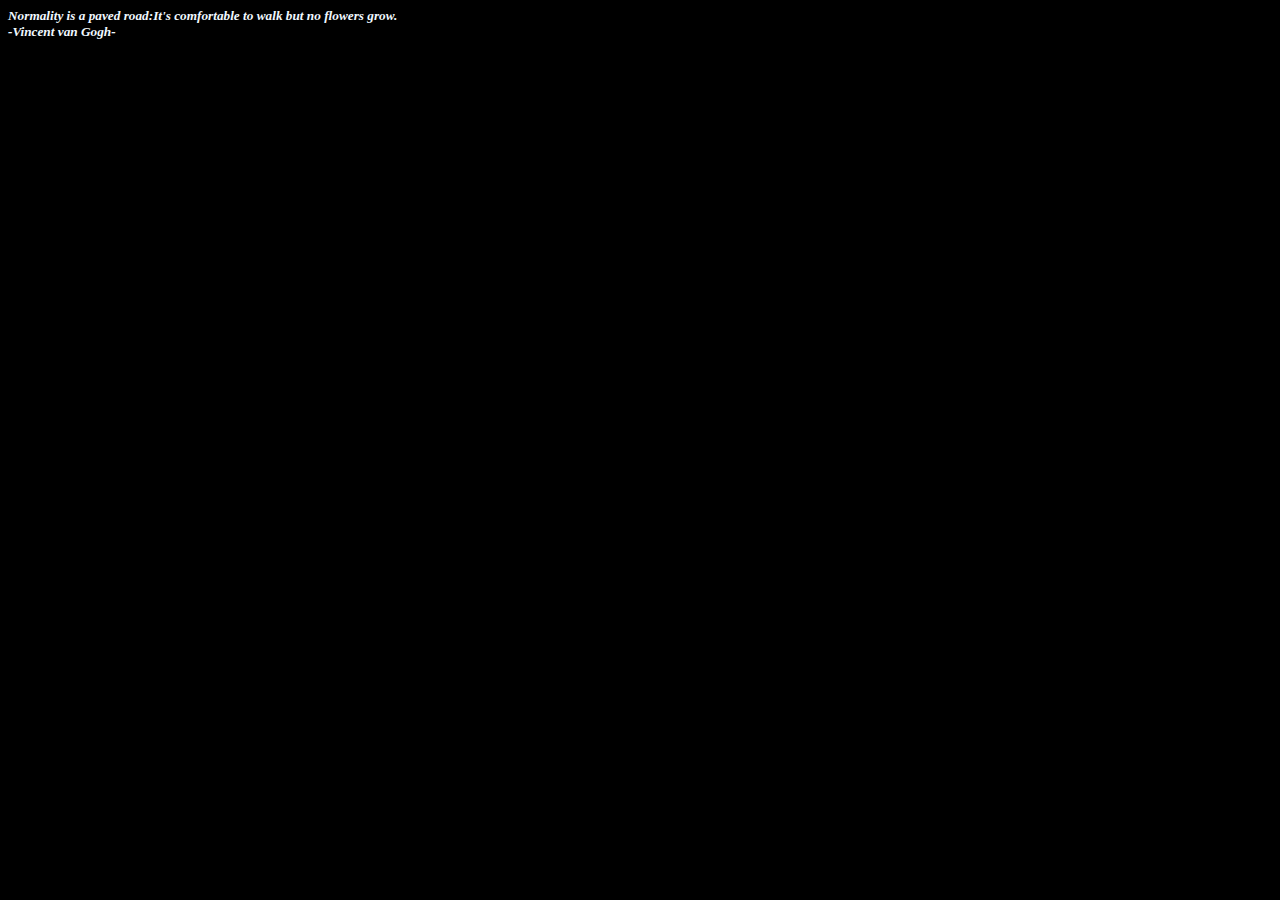
==== aboutme.html @ 2aa6bb54 "about me page introduction" ====
<html>
<head>
    <title>aboutshannelle</title>

    <link rel="stylesheet" type="text/css" href="aboutme.css">
</head>



<body>

<div class="hey">

    <h5> <strong> <em> Normality is a paved road:It's comfortable to walk but no flowers grow.<br/>
        -Vincent van Gogh-
        
    </em></strong></h5>
</div>

<div>


</div>

<div>



</div>



<div>






</div>







</body>














</html>
---- aboutme.css ----
body{
    background-color: black;
    color: aliceblue;
}
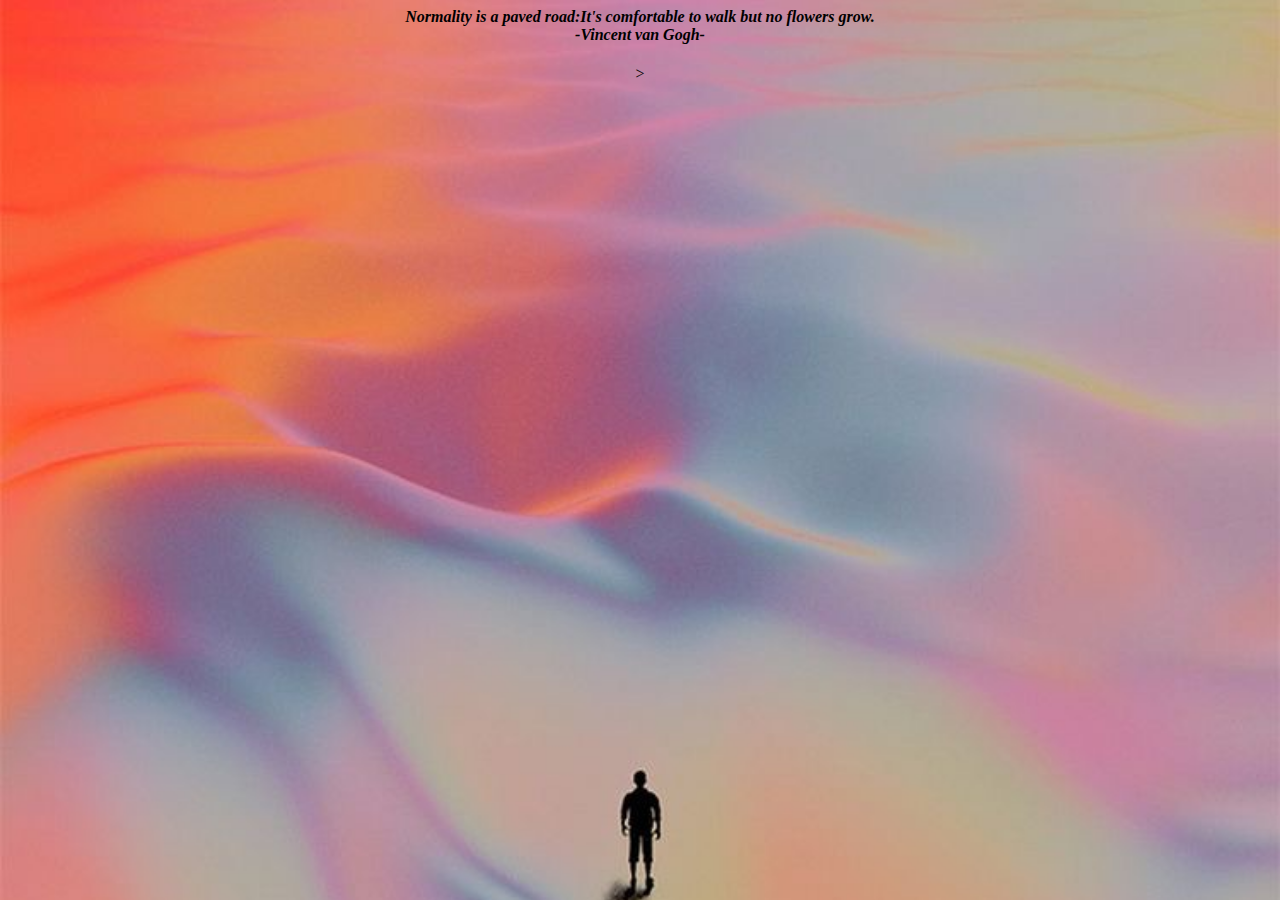
==== commit a8dc2fa7: "text size change" ====
--- a/aboutme.html
+++ b/aboutme.html
@@ -11,10 +11,10 @@
 
 <div class="hey">
 
-    <h5> <strong> <em> Normality is a paved road:It's comfortable to walk but no flowers grow.<br/>
+    <h4> <strong> <em> Normality is a paved road:It's comfortable to walk but no flowers grow.<br/>
         -Vincent van Gogh-
         
-    </em></strong></h5>
+    </em></strong></h4>>
 </div>
 
 <div>
--- a/aboutme.css
+++ b/aboutme.css
@@ -1,4 +1,9 @@
 body{
-    background-color: black;
-    color: aliceblue;
+    background-image: url(aboutmeimage1.JPG);
+    background-size: cover;
+    background-position: center;
+}
+
+.hey{
+    text-align: center;
 }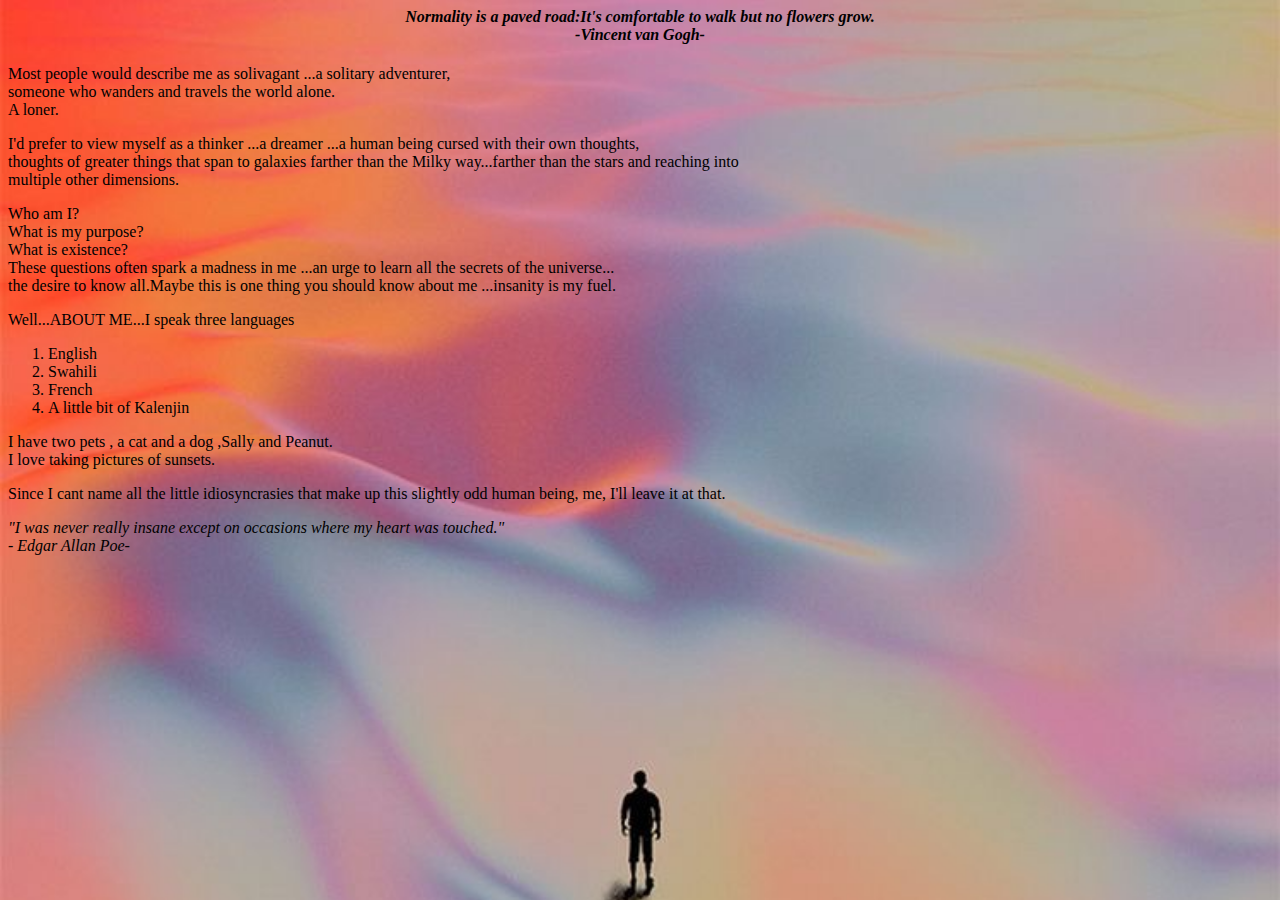
==== commit 8dc34b12: "about me page complete" ====
--- a/aboutme.html
+++ b/aboutme.html
@@ -14,35 +14,55 @@
     <h4> <strong> <em> Normality is a paved road:It's comfortable to walk but no flowers grow.<br/>
         -Vincent van Gogh-
         
-    </em></strong></h4>>
+    </em></strong></h4>
 </div>
 
-<div>
+<div class="me">
+    <p>
+Most people would describe me as solivagant ...a solitary adventurer,<br/>someone who wanders and travels the world alone.
+<br/>A loner.
+</p>
+
+<p>
+I'd prefer to view myself as a thinker ...a dreamer ...a human being cursed with their own thoughts,<br/>
+thoughts of greater things that span to galaxies farther than the Milky way...farther than the stars and reaching into <br/>
+multiple other dimensions.
+</p>
+
+<p>
+    Who am I?<br/>
+    What is my purpose?<br/>
+    What is existence?<br/>
+    These questions often spark a madness in me ...an urge to learn all the secrets of the universe...<br/>
+    the desire to know all.Maybe this is one thing you should know about me ...insanity is my fuel.
+</p>
+ <p>
+Well...ABOUT ME...I speak three languages <br/>
+<ol>
+    <li>English
+    </li>
+    <li>Swahili</li>
+    <li>French</li>
+    <li>A little bit of Kalenjin</li>
 
 
+</ol>
+
+I have two pets , a cat and a dog ,Sally and Peanut.<br/>
+I love taking pictures of sunsets.
+ </p>
+
+ <p>
+     Since I cant name all the little idiosyncrasies that make up this slightly odd human being, me, I'll leave it at that.
+ </p>
 </div>
 
-<div>
-
-
-
+<div class="poem">
+    <em>
+"I was never really insane except on occasions where my heart was touched."<br/>
+- Edgar Allan Poe-
+</em>
 </div>
-
-
-
-<div>
-
-
-
-
-
-
-</div>
-
-
-
-
-
 
 
 </body>
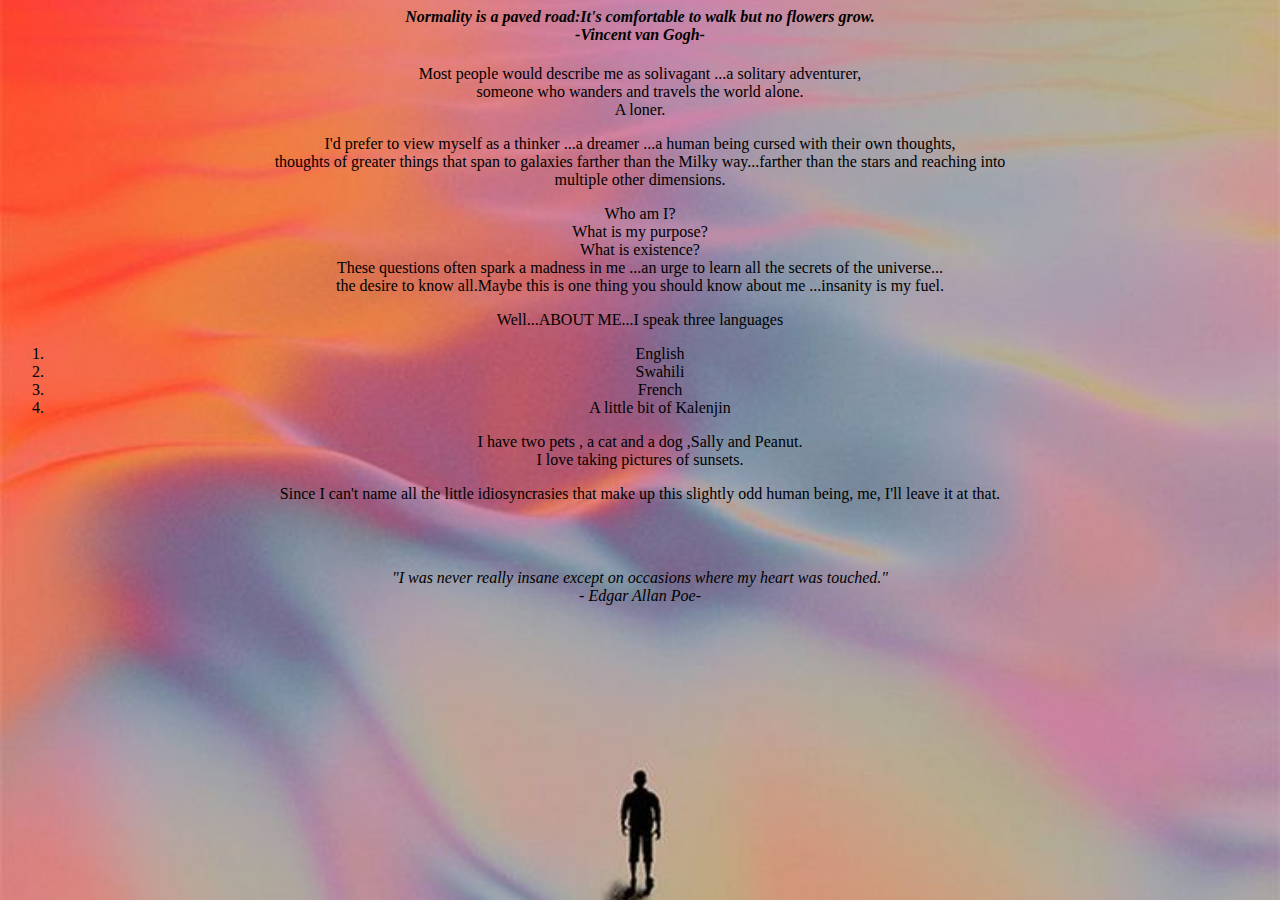
==== commit 87168592: "correction of punctuation mistake" ====
--- a/aboutme.html
+++ b/aboutme.html
@@ -53,7 +53,7 @@
  </p>
 
  <p>
-     Since I cant name all the little idiosyncrasies that make up this slightly odd human being, me, I'll leave it at that.
+     Since I can't  name all the little idiosyncrasies that make up this slightly odd human being, me, I'll leave it at that.
  </p>
 </div>
 
--- a/aboutme.css
+++ b/aboutme.css
@@ -6,4 +6,14 @@
 
 .hey{
     text-align: center;
+}
+
+.me{
+    text-align: center;
+}
+
+.poem{
+
+    text-align: center;
+    padding-top: 50px;
 }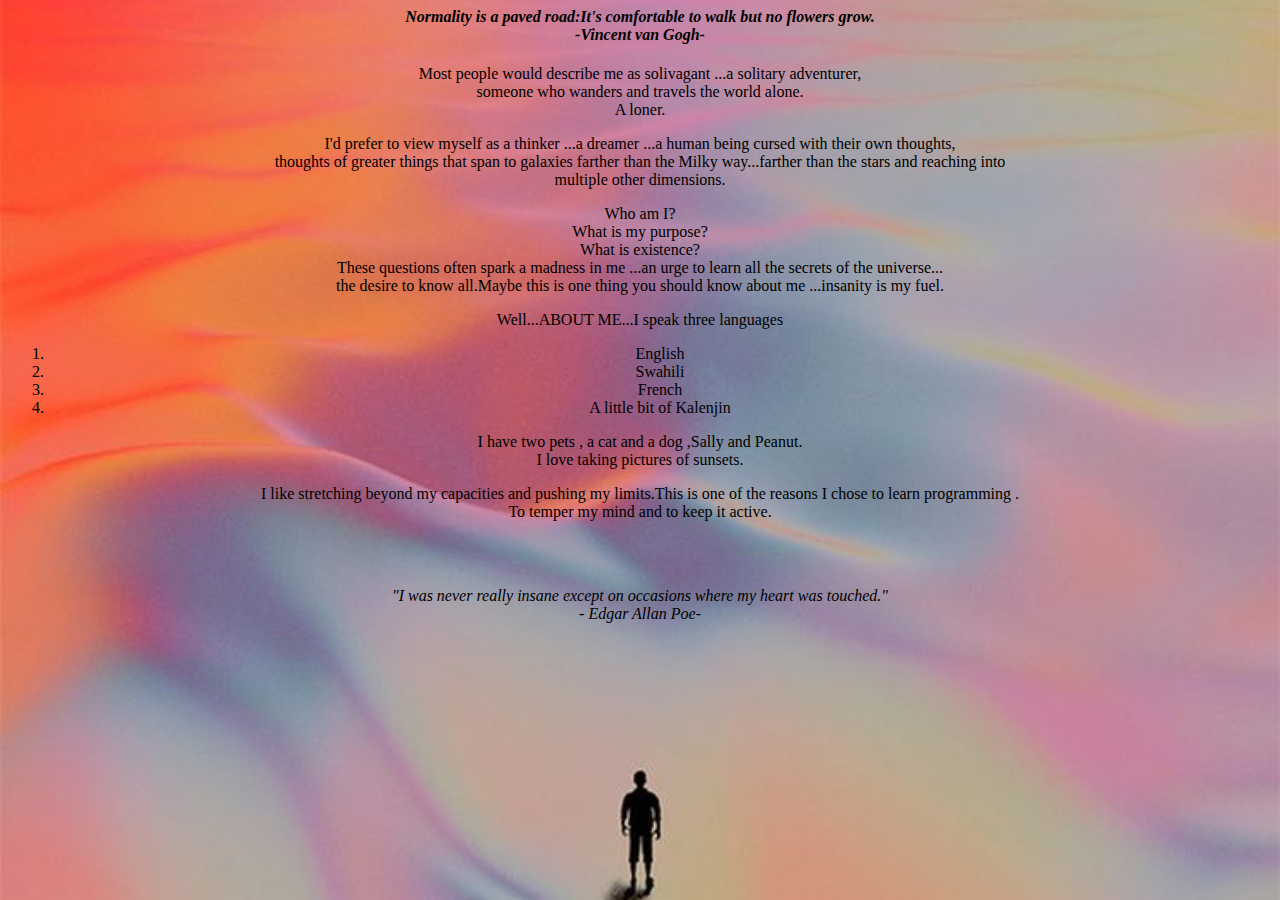
==== commit a456fc80: "editing the about me text" ====
--- a/aboutme.html
+++ b/aboutme.html
@@ -53,7 +53,9 @@
  </p>
 
  <p>
-     Since I can't  name all the little idiosyncrasies that make up this slightly odd human being, me, I'll leave it at that.
+     I like stretching beyond my capacities and pushing my limits.This is one of the reasons I chose to learn programming .<br/>
+     To temper my mind and to keep it active.
+
  </p>
 </div>
 
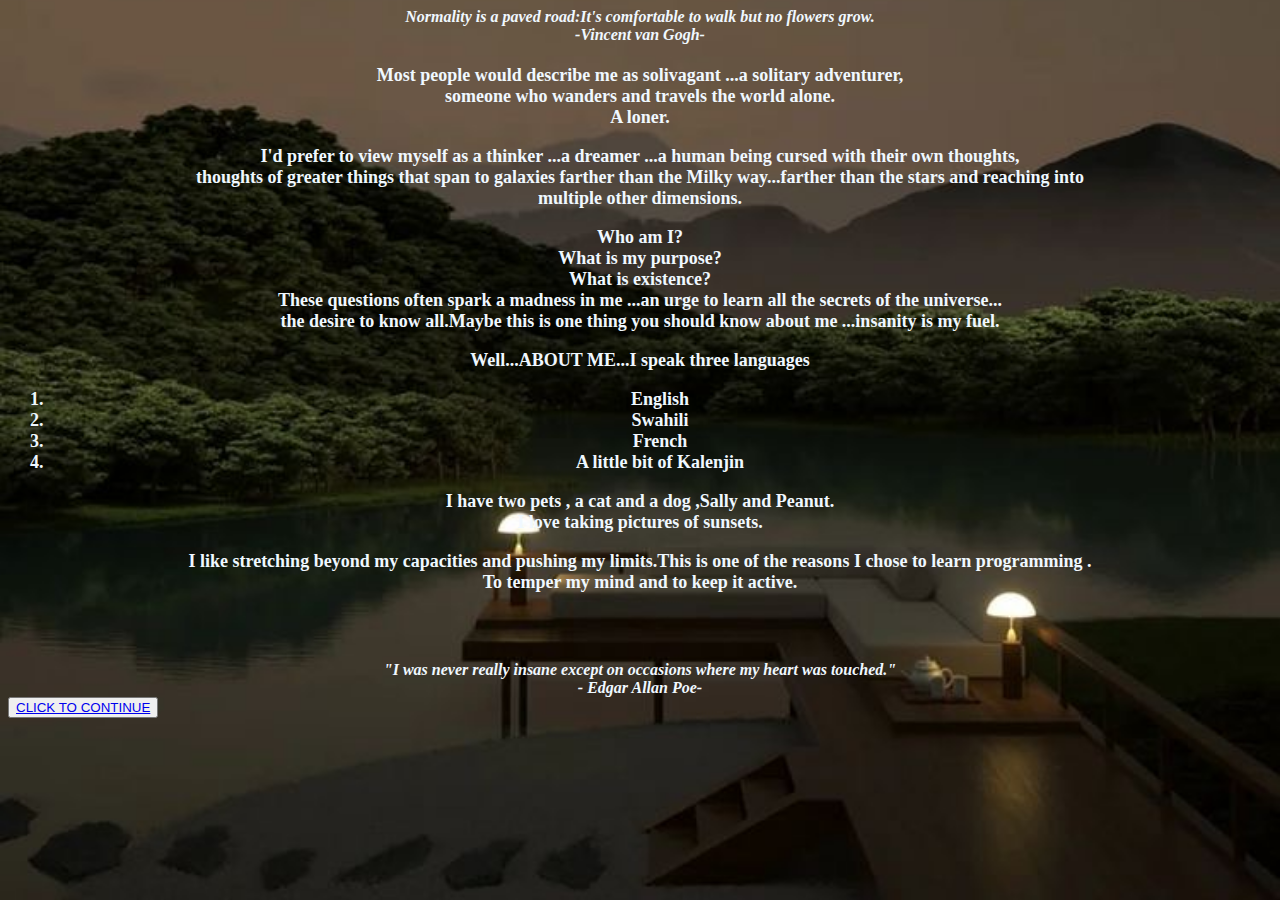
==== commit de5fb243: "add navigation button" ====
--- a/aboutme.html
+++ b/aboutme.html
@@ -66,6 +66,8 @@
 </em>
 </div>
 
+<button id="next"><a href="projects.html">CLICK TO CONTINUE</a></button>
+
 
 </body>
 
--- a/aboutme.css
+++ b/aboutme.css
@@ -1,19 +1,27 @@
 body{
-    background-image: url(aboutmeimage1.JPG);
+    background-image: url(background3.JPG);
     background-size: cover;
     background-position: center;
+    color: aliceblue;
+
 }
 
 .hey{
     text-align: center;
+    font-weight: bold;
+    font-size: medium;
 }
 
 .me{
     text-align: center;
+    font-weight: bold;
+    font-size:large;
 }
 
 .poem{
 
     text-align: center;
+    font-weight: bold;
+    font-size: medium;
     padding-top: 50px;
 }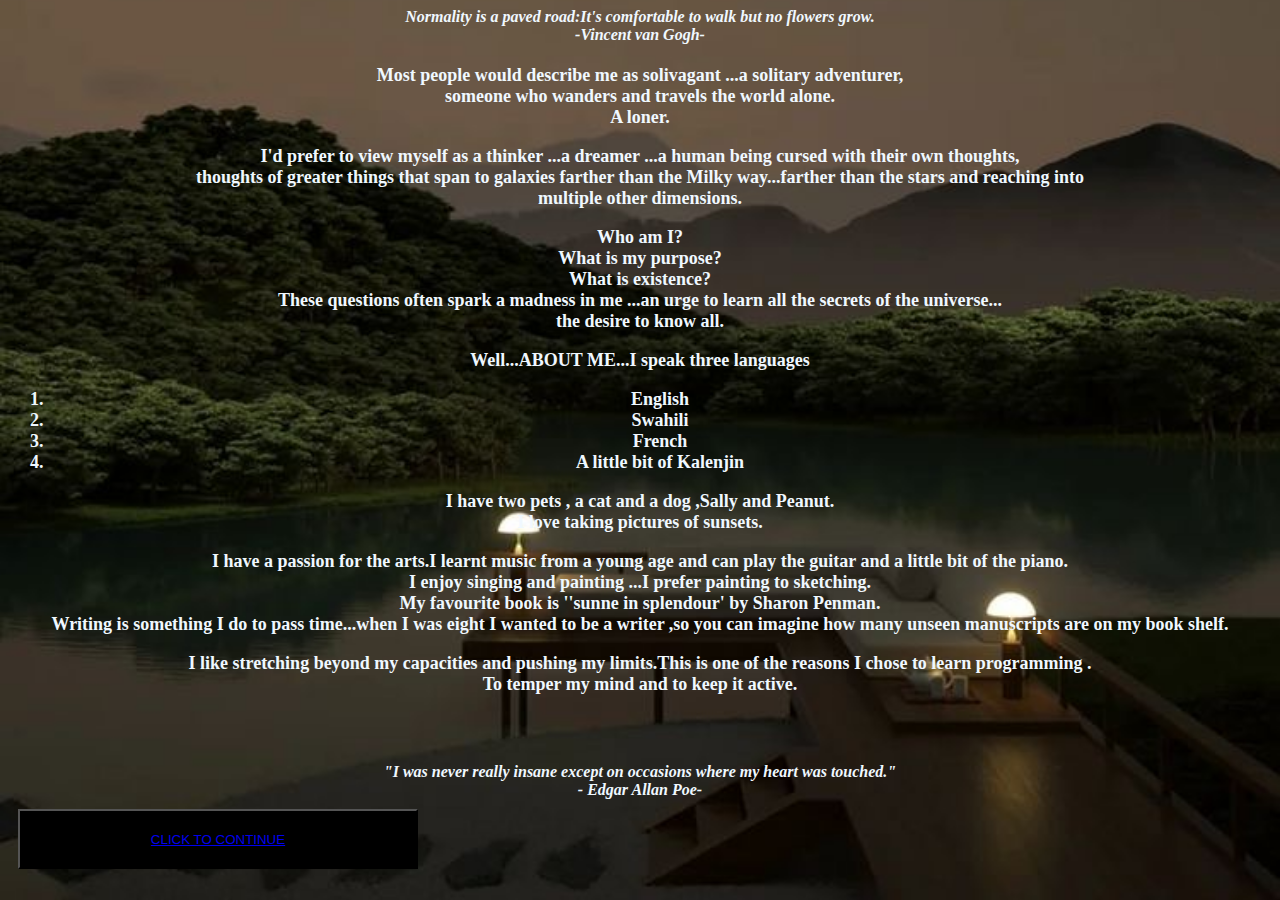
==== commit a3593d15: "add text" ====
--- a/aboutme.html
+++ b/aboutme.html
@@ -34,7 +34,7 @@
     What is my purpose?<br/>
     What is existence?<br/>
     These questions often spark a madness in me ...an urge to learn all the secrets of the universe...<br/>
-    the desire to know all.Maybe this is one thing you should know about me ...insanity is my fuel.
+    the desire to know all.
 </p>
  <p>
 Well...ABOUT ME...I speak three languages <br/>
@@ -51,6 +51,13 @@
 I have two pets , a cat and a dog ,Sally and Peanut.<br/>
 I love taking pictures of sunsets.
  </p>
+  
+<p>
+I have a passion for the arts.I learnt music from a young age and can play the guitar and a little bit of the piano.<br/>
+I enjoy singing and painting ...I prefer painting to sketching.<br/>My favourite book is ''sunne in splendour' by Sharon Penman.<br/>
+Writing is something I do to pass time...when I was eight I wanted to be a writer ,so you can imagine how many unseen manuscripts are on my 
+book shelf.
+</p>
 
  <p>
      I like stretching beyond my capacities and pushing my limits.This is one of the reasons I chose to learn programming .<br/>
--- a/aboutme.css
+++ b/aboutme.css
@@ -24,4 +24,17 @@
     font-weight: bold;
     font-size: medium;
     padding-top: 50px;
-}+}
+
+#next{
+    
+    width: 400px;
+    height: 60px;
+    background-color: black;
+    color: aliceblue;
+    margin: 10px;
+    position: center;
+    
+    
+}
+
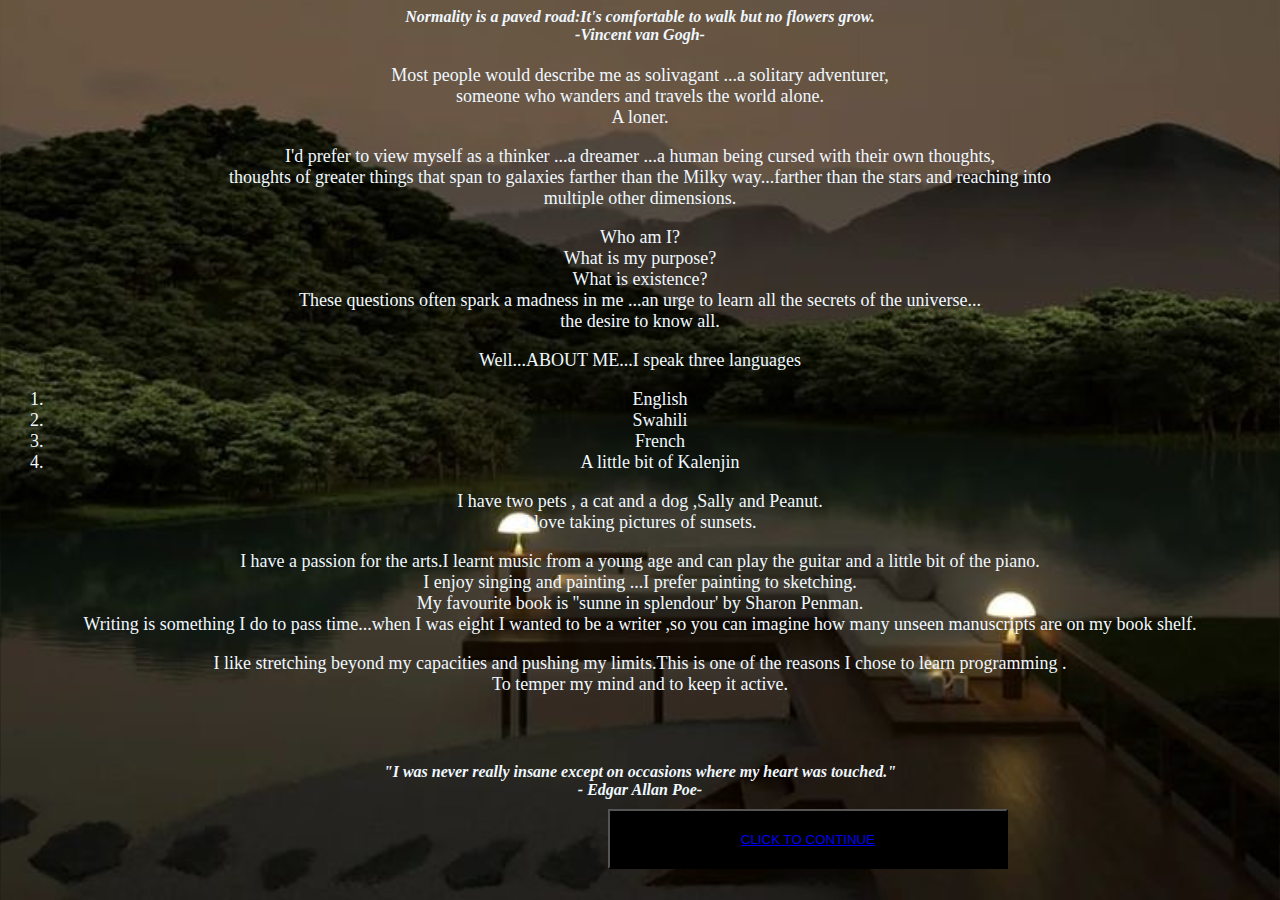
==== commit f9210ecd: "center button" ====
--- a/aboutme.html
+++ b/aboutme.html
@@ -73,8 +73,10 @@
 </em>
 </div>
 
-<button id="next"><a href="projects.html">CLICK TO CONTINUE</a></button>
 
+<div style="width: 100%;">
+<button id="next" style="margin-left: 600px; margin-right: 600px;"><a href="projects.html">CLICK TO CONTINUE</a></button>
+</div>
 
 </body>
 
--- a/aboutme.css
+++ b/aboutme.css
@@ -14,7 +14,7 @@
 
 .me{
     text-align: center;
-    font-weight: bold;
+    font-weight:lighter;
     font-size:large;
 }
 
